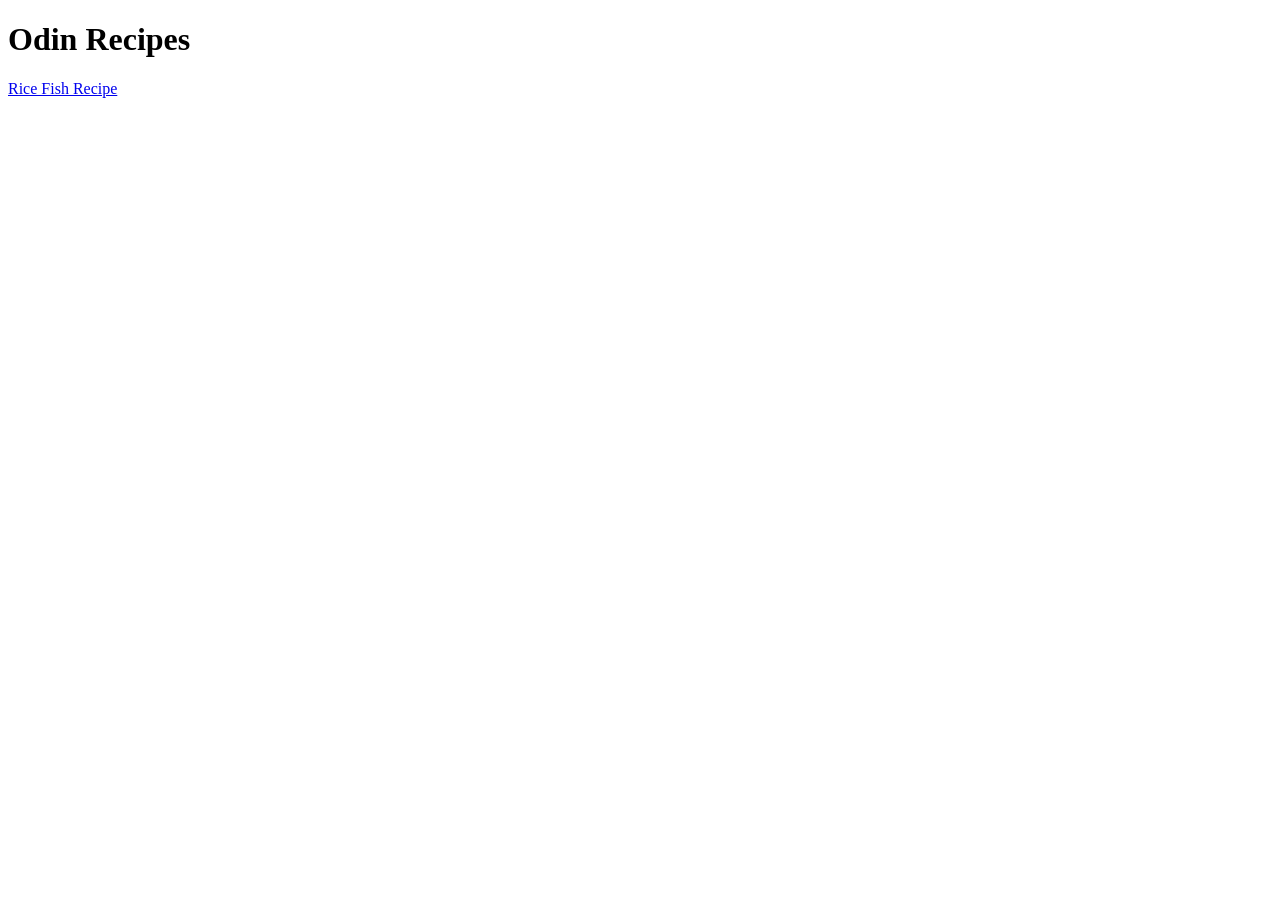
==== index.html @ 452b7f7e "add index.html with boilterplate and a header" ====
<!DOCTYPE html>
<html lang="en">
<head>
    <meta charset="UTF-8">
    <meta name="viewport" content="width=device-width, initial-scale=1.0">
    <title>Odin Recipes</title>
</head>
<body>
    <h1>Odin Recipes</h1>
    <a href="recipes/fishrice.html">Rice Fish Recipe</a>
</body>
</html>
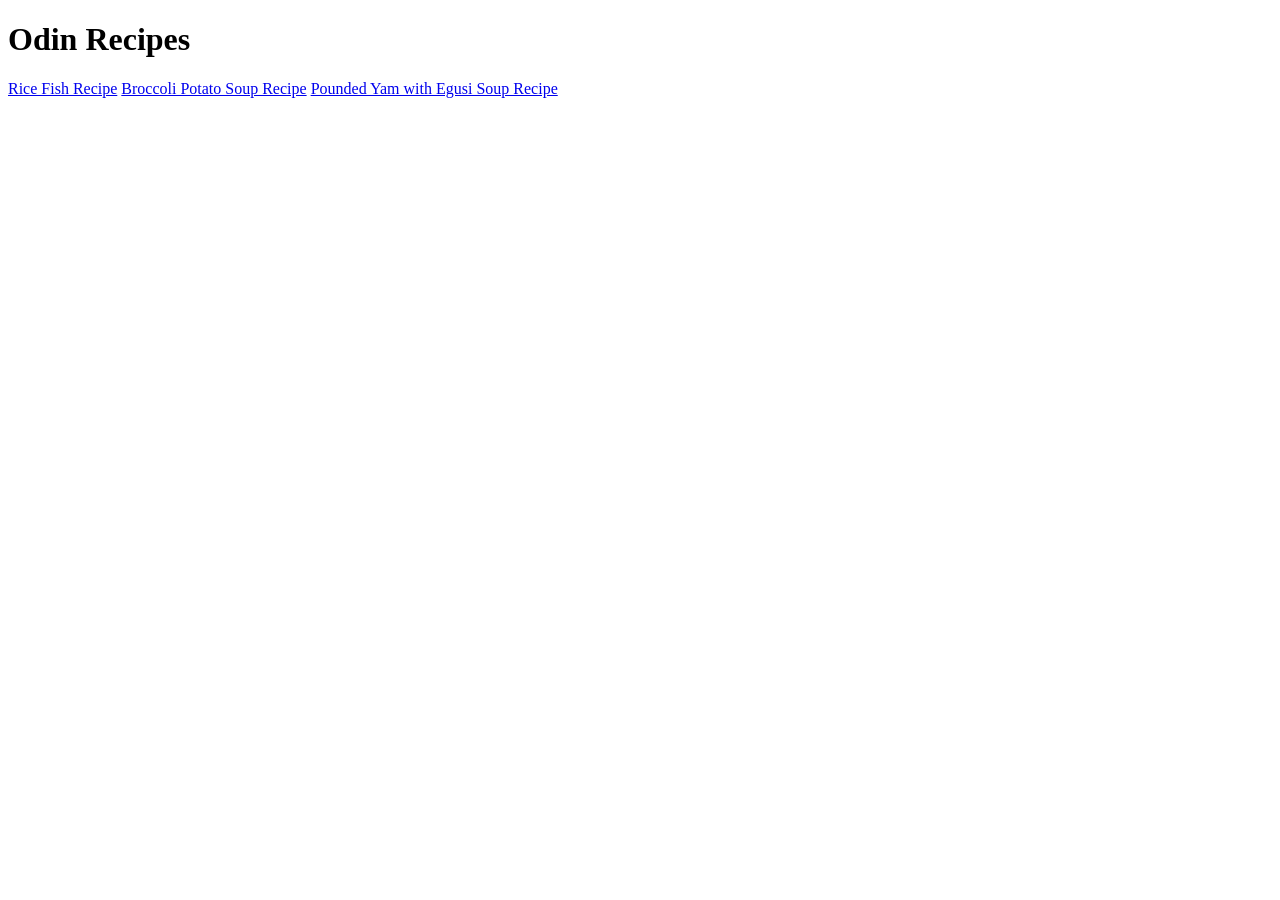
==== commit 0c3d1a89: "add page links to home" ====
--- a/index.html
+++ b/index.html
@@ -8,5 +8,7 @@
 <body>
     <h1>Odin Recipes</h1>
     <a href="recipes/fishrice.html">Rice Fish Recipe</a>
+    <a href="recipes/broccoli-potato-soup.html">Broccoli Potato Soup Recipe</a>
+    <a href="recipes/pounded-yam-with-egusi.html">Pounded Yam with Egusi Soup Recipe</a>
 </body>
 </html>
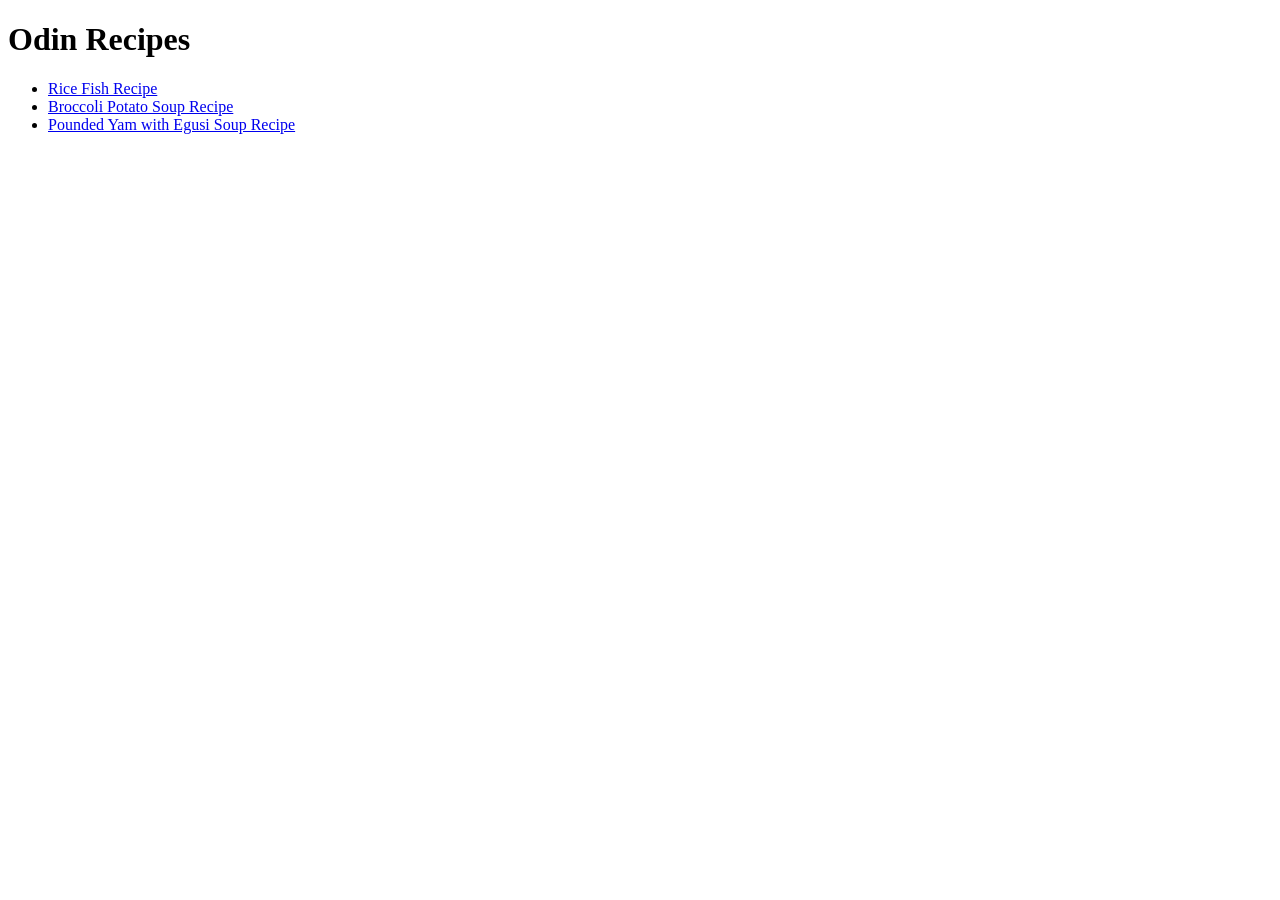
==== commit e6fb1fd4: "set a vertical list of page links" ====
--- a/index.html
+++ b/index.html
@@ -7,8 +7,13 @@
 </head>
 <body>
     <h1>Odin Recipes</h1>
-    <a href="recipes/fishrice.html">Rice Fish Recipe</a>
-    <a href="recipes/broccoli-potato-soup.html">Broccoli Potato Soup Recipe</a>
-    <a href="recipes/pounded-yam-with-egusi.html">Pounded Yam with Egusi Soup Recipe</a>
+    <ul>
+        <li><a href="recipes/fishrice.html">Rice Fish Recipe</a></li>
+        <li><a href="recipes/broccoli-potato-soup.html">Broccoli Potato Soup Recipe</a></li>
+        <li><a href="recipes/pounded-yam-with-egusi.html">Pounded Yam with Egusi Soup Recipe</a></li>
+    </ul>
+    
+    
+    
 </body>
 </html>
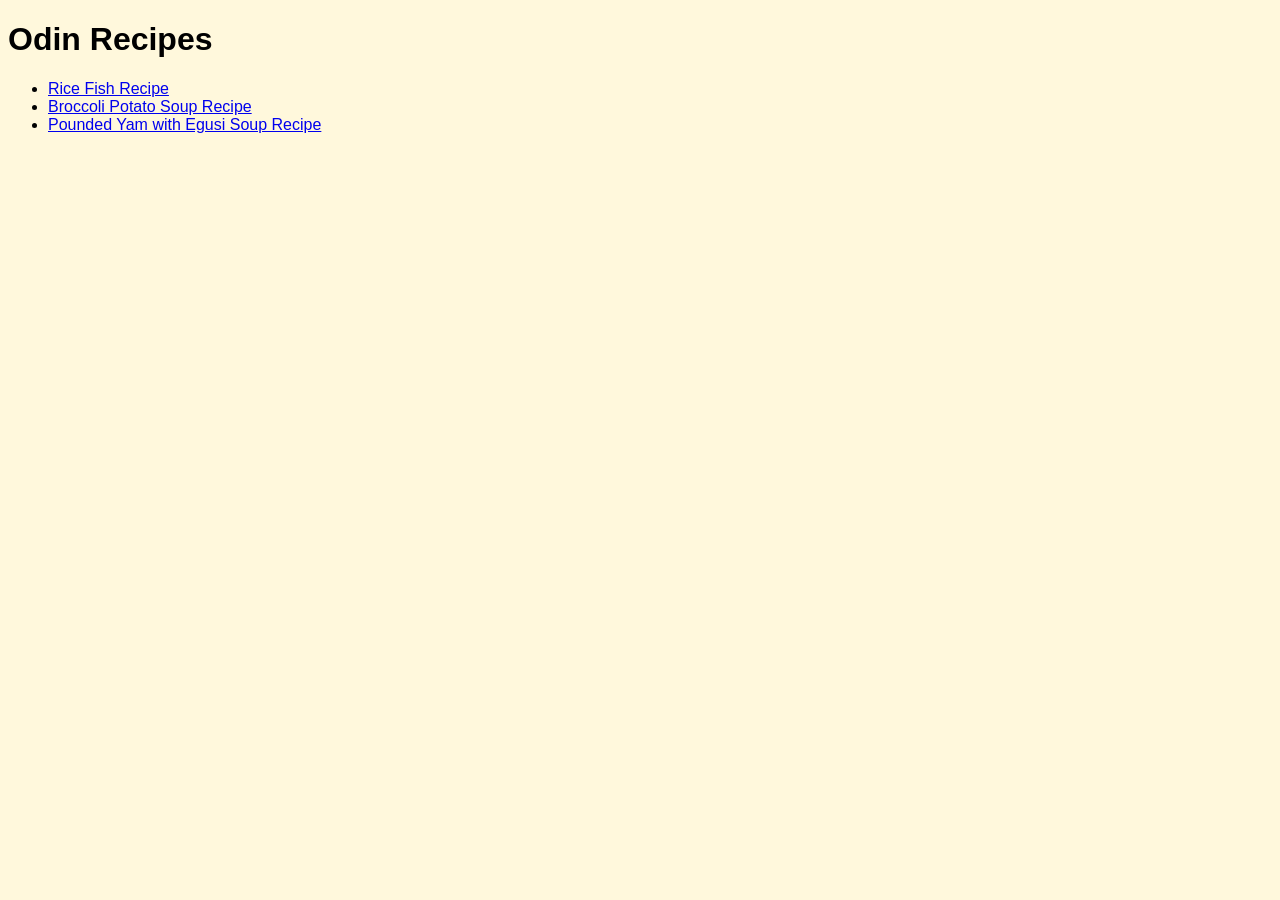
==== commit 7ec09aca: "add css style to pages" ====
--- a/index.html
+++ b/index.html
@@ -4,6 +4,7 @@
     <meta charset="UTF-8">
     <meta name="viewport" content="width=device-width, initial-scale=1.0">
     <title>Odin Recipes</title>
+    <link rel="stylesheet" href="style.css">
 </head>
 <body>
     <h1>Odin Recipes</h1>
--- a/style.css
+++ b/style.css
@@ -0,0 +1,4 @@
+* {
+    background-color: cornsilk;
+    font-family: Arial, Helvetica, sans-serif;
+}
